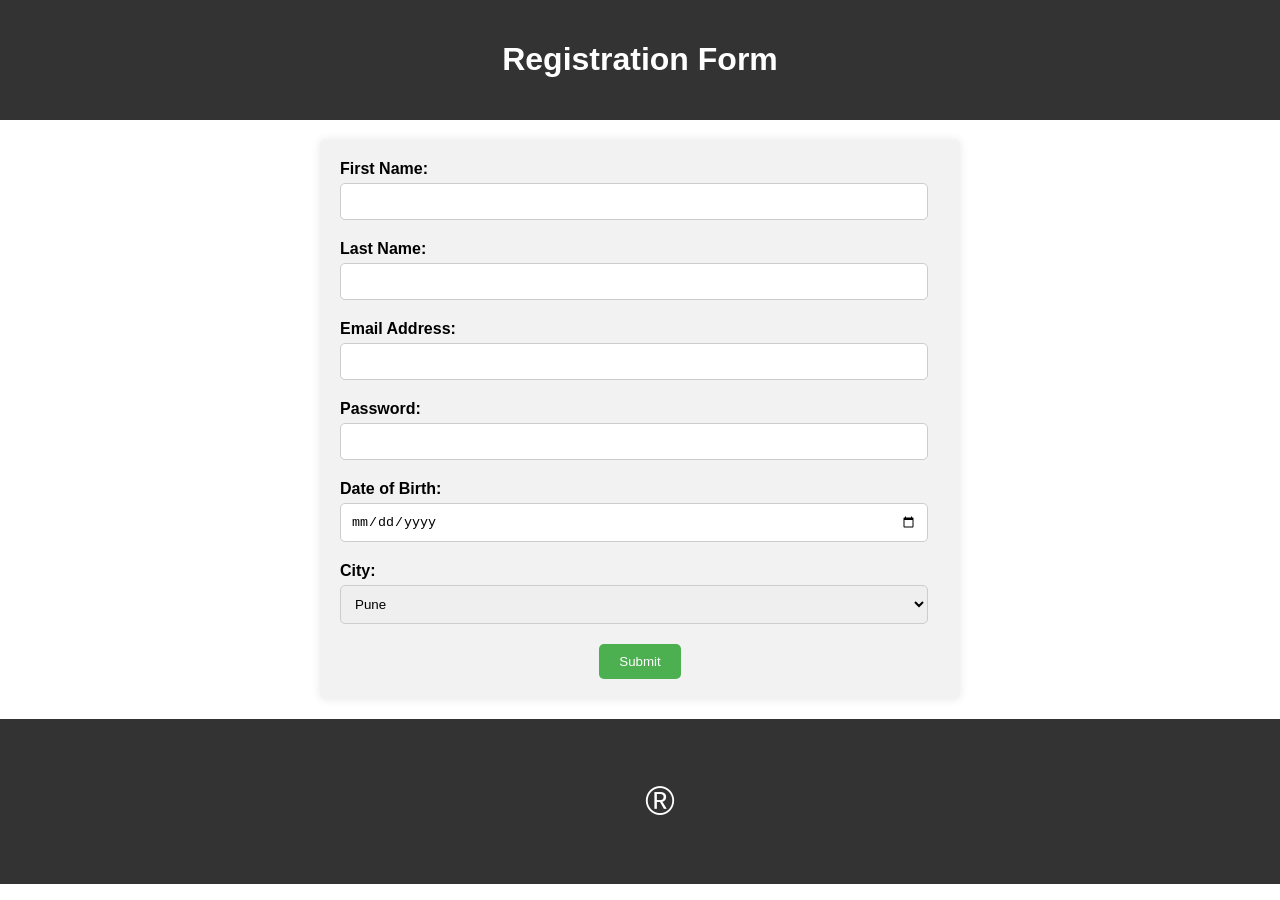
==== Register.html @ f7019c45 "Update and rename Registration.html to Register.html" ====
<!DOCTYPE html>
<html lang="en">
<head>
<meta charset="UTF-8">
<meta name="viewport" content="width=device-width, initial-scale=1.0">
<title>Registration Form</title>
<style>
  body {
    font-family: Arial, sans-serif;
    margin: 0;
    padding: 0;
  }
  .header {
    background-color: #333;
    color: white;
    padding: 20px;
    text-align: center;
  }
  .footer {
    background-color: #333;
    color: white;
    padding: 20px;
    text-align: center;
    position:relative ;
    bottom: 0;
    width: 100%;
  }
  .container {
    max-width: 600px;
    margin: 20px auto;
    padding: 20px;
    background-color: #f2f2f2;
    border-radius: 5px;
    box-shadow: 0 0 10px rgba(0,0,0,0.1);
  }
  label {
    display: block;
    font-weight: bold;
    margin-bottom: 5px;
  }
  input[type="text"],
  input[type="email"],
  input[type="password"],
  input[type="date"],
  select {
    width: calc(100% - 12px);
    padding: 10px;
    margin-bottom: 20px;
    border: 1px solid #ccc;
    border-radius: 5px;
    box-sizing: border-box;
  }
  input[type="submit"] {
    background-color: #4CAF50;
    color: white;
    padding: 10px 20px;
    border: none;
    border-radius: 5px;
    cursor: pointer;
  }
  input[type="submit"]:hover {
    background-color: #45a049;
  }
  #a{
    font-size: 40px;
  }
</style>
</head>
<body>

<div class="header">
  <h1>Registration Form</h1>
</div>

<div class="container">
  <form action="#" method="post">
    <label for="fname">First Name:</label>
    <input type="text" id="fname" name="fname" required>
    
    <label for="lname">Last Name:</label>
    <input type="text" id="lname" name="lname" required>
    
    <label for="email">Email Address:</label>
    <input type="email" id="email" name="email" required>
    
    <label for="password">Password:</label>
    <input type="password" id="password" name="password" required>
    
    <label for="dob">Date of Birth:</label>
    <input type="date" id="dob" name="dob" required>
    
    <label for="city">City:</label>
    <select id="city" name="city" required>
      <option value="">Pune</option>
      <option value="ny">Mumbai</option>
      <option value="la">Chennai</option>
      <option value="lon">Banglore</option>
      <option value="lon">Hydrabad</option>
      <option value="lon">Delhi</option>
    </select>
    <div align="center">
    <input type="submit" value="Submit">
    </div>
  </form>
</div>

<div class="footer">
  <p id="a"><span>&#174;</span></p>
</div>

</body>
</html>
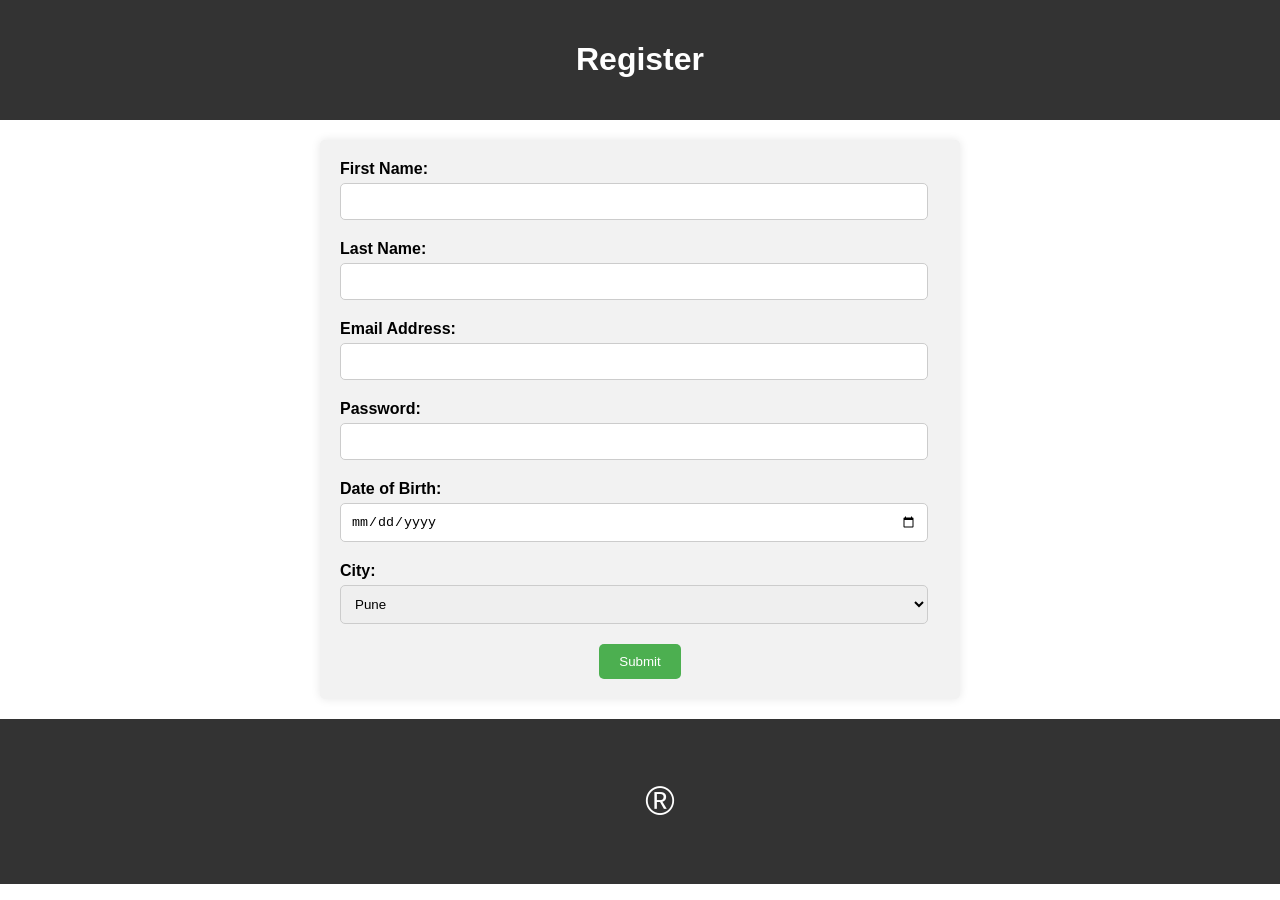
==== commit 4897739d: "Update Register.html" ====
--- a/Register.html
+++ b/Register.html
@@ -3,7 +3,7 @@
 <head>
 <meta charset="UTF-8">
 <meta name="viewport" content="width=device-width, initial-scale=1.0">
-<title>Registration Form</title>
+<title>Register </title>
 <style>
   body {
     font-family: Arial, sans-serif;
@@ -69,7 +69,7 @@
 <body>
 
 <div class="header">
-  <h1>Registration Form</h1>
+  <h1>Register </h1>
 </div>
 
 <div class="container">
